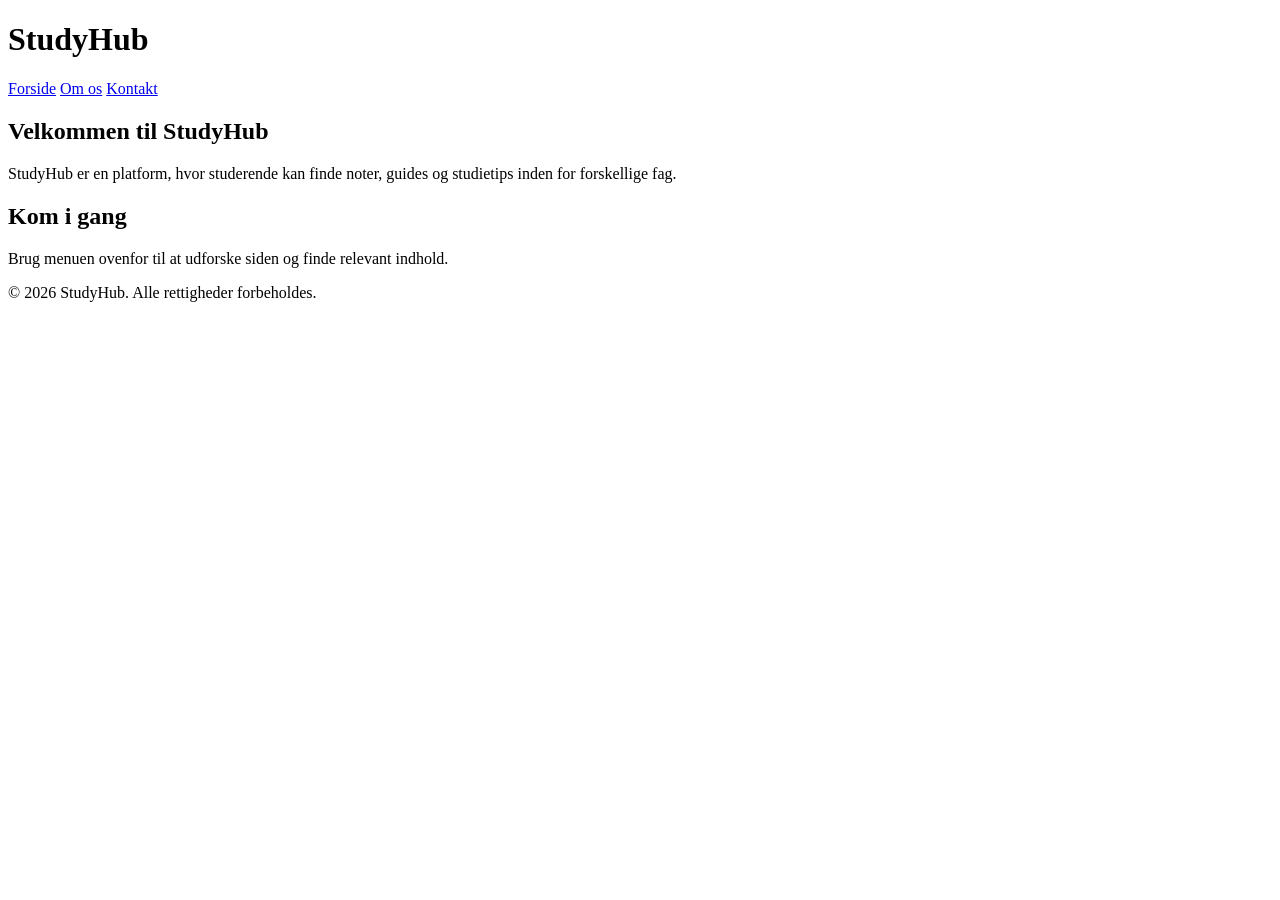
==== index.html @ e1258bd2 "Lavet forside i index.html" ====
<!DOCTYPE html>
<html lang="da">
<head>
    <meta charset="UTF-8">
    <meta name="viewport" content="width=device-width, initial-scale=1.0">
    <title>StudyHub - Forside</title>
    <link rel="stylesheet" href="css/style.css">
</head>
<body>

    <header>
        <h1>StudyHub</h1>
        <nav>
            <a href="index.html">Forside</a>
            <a href="pages/about.html">Om os</a>
            <a href="pages/contact.html">Kontakt</a>
        </nav>
    </header>

    <main>
        <section>
            <h2>Velkommen til StudyHub</h2>
            <p>StudyHub er en platform, hvor studerende kan finde noter, guides og studietips inden for forskellige fag.</p>
        </section>

        <section>
            <h2>Kom i gang</h2>
            <p>Brug menuen ovenfor til at udforske siden og finde relevant indhold.</p>
        </section>
    </main>

    <footer>
        <p>&copy; 2026 StudyHub. Alle rettigheder forbeholdes.</p>
    </footer>

</body>
</html>
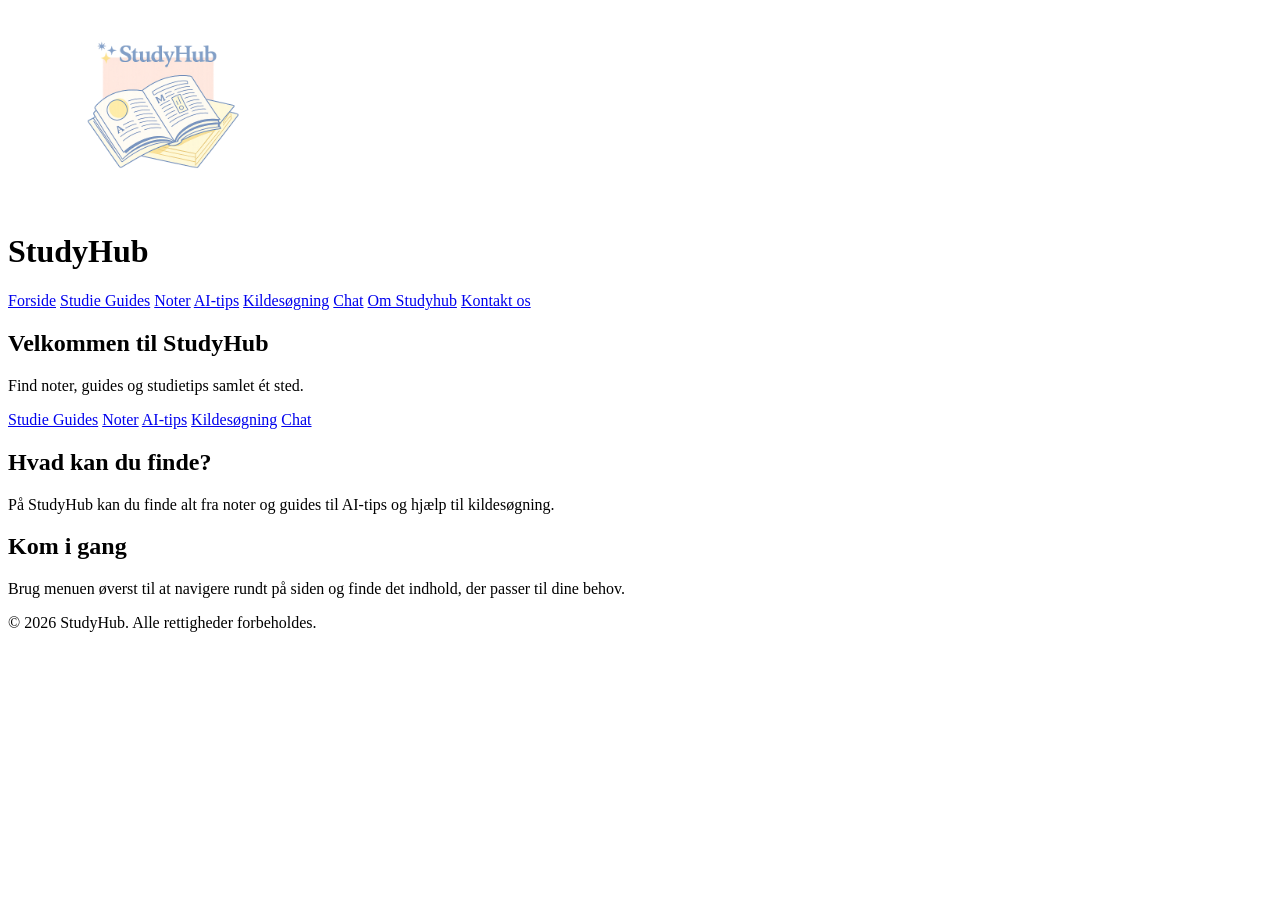
==== commit 93487af4: "Ændrede opbygningen af forsiden, tilføjede navigation og et logo" ====
--- a/index.html
+++ b/index.html
@@ -9,25 +9,45 @@
 <body>
 
     <header>
-        <h1>StudyHub</h1>
+       <div class="logo">
+   <img src="images/logo.png" alt="StudyHub logo" width="300">
+    <h1>StudyHub</h1>
+</div>
         <nav>
-            <a href="index.html">Forside</a>
-            <a href="pages/about.html">Om os</a>
-            <a href="pages/contact.html">Kontakt</a>
+             <a href="../index.html">Forside</a>
+            <a href="guides.html">Studie Guides</a>
+            <a href="notes.html">Noter</a>
+            <a href="AI-tips.html">AI-tips</a>
+            <a href="sources.html">Kildesøgning</a>
+            <a href="chat.html">Chat</a>
+            <a href="about.html">Om Studyhub</a>
+            <a href="contact.html">Kontakt os</a>
         </nav>
     </header>
 
     <main>
-        <section>
-            <h2>Velkommen til StudyHub</h2>
-            <p>StudyHub er en platform, hvor studerende kan finde noter, guides og studietips inden for forskellige fag.</p>
-        </section>
 
-        <section>
-            <h2>Kom i gang</h2>
-            <p>Brug menuen ovenfor til at udforske siden og finde relevant indhold.</p>
-        </section>
-    </main>
+    <section class="hero">
+        <h2>Velkommen til StudyHub</h2>
+        <p>Find noter, guides og studietips samlet ét sted.</p>
+        <a href="pages/guides.html" class="btn">Studie Guides</a>
+        <a href="pages/notes.html" class="btn">Noter</a>
+        <a href="pages/AI-tips.html" class="btn">AI-tips</a>
+        <a href="pages/sources.html" class="btn">Kildesøgning</a>
+        <a href="pages/chat.html" class="btn"> Chat</a>
+    </section>
+
+    <section>
+        <h2>Hvad kan du finde?</h2>
+        <p>På StudyHub kan du finde alt fra noter og guides til AI-tips og hjælp til kildesøgning.</p>
+    </section>
+
+    <section>
+        <h2>Kom i gang</h2>
+        <p>Brug menuen øverst til at navigere rundt på siden og finde det indhold, der passer til dine behov.</p>
+    </section>
+
+</main>
 
     <footer>
         <p>&copy; 2026 StudyHub. Alle rettigheder forbeholdes.</p>
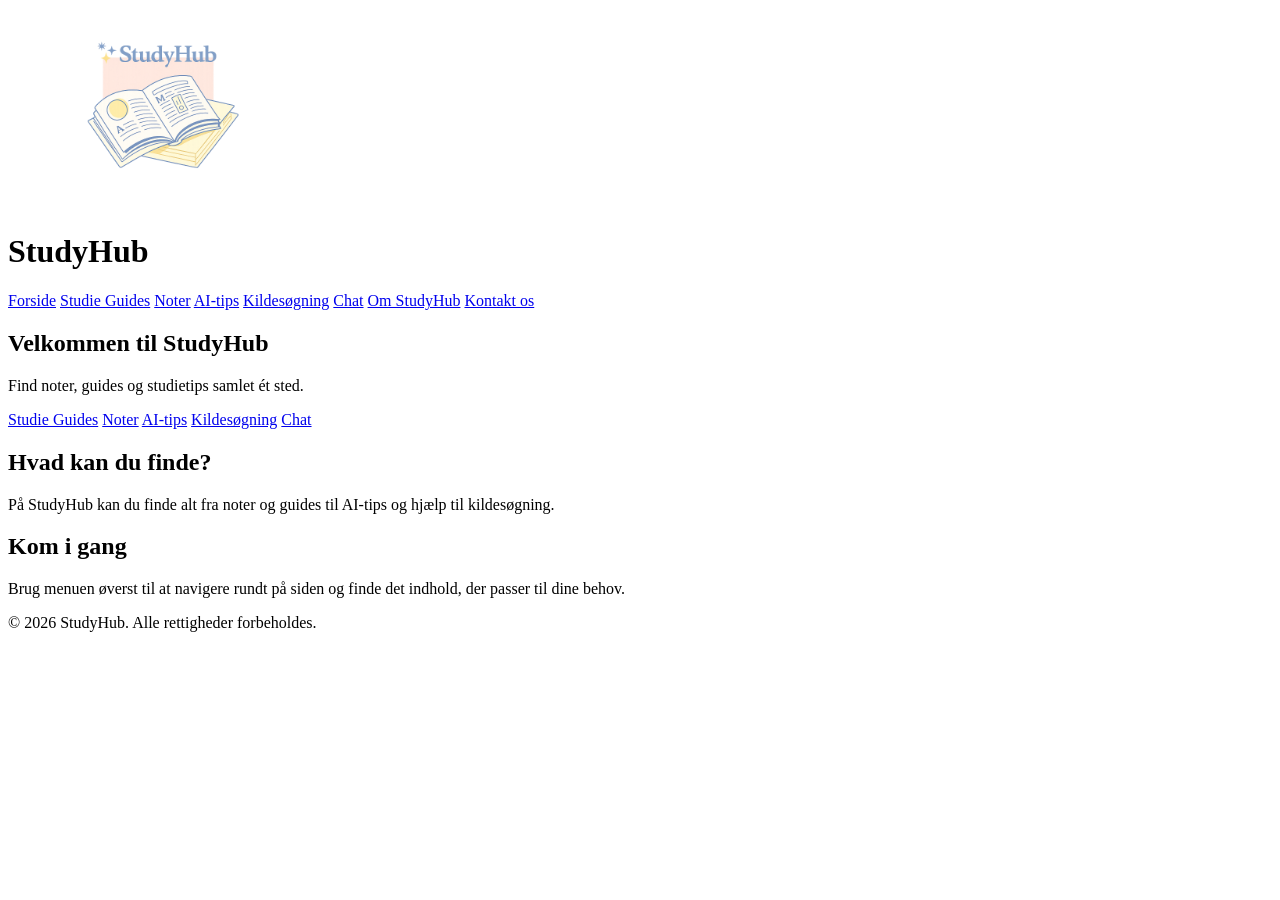
==== commit 2e224222: "har fikset links så de virker korrekt" ====
--- a/index.html
+++ b/index.html
@@ -14,14 +14,15 @@
     <h1>StudyHub</h1>
 </div>
         <nav>
-             <a href="../index.html">Forside</a>
-            <a href="guides.html">Studie Guides</a>
-            <a href="notes.html">Noter</a>
-            <a href="AI-tips.html">AI-tips</a>
-            <a href="sources.html">Kildesøgning</a>
-            <a href="chat.html">Chat</a>
-            <a href="about.html">Om Studyhub</a>
-            <a href="contact.html">Kontakt os</a>
+            <a href="../index.html" class="btn">Forside</a>
+            <a href="pages/guides.html" class="btn">Studie Guides</a>
+            <a href="pages/notes.html" class="btn">Noter</a>
+            <a href="pages/AI-tips.html" class="btn">AI-tips</a>
+            <a href="pages/sources.html" class="btn">Kildesøgning</a>
+            <a href="pages/chat.html" class="btn"> Chat</a>
+            <a href="pages/chat.html" class="btn"> Om StudyHub</a>
+            <a href="pages/chat.html" class="btn"> Kontakt os</a>
+            
         </nav>
     </header>
 
